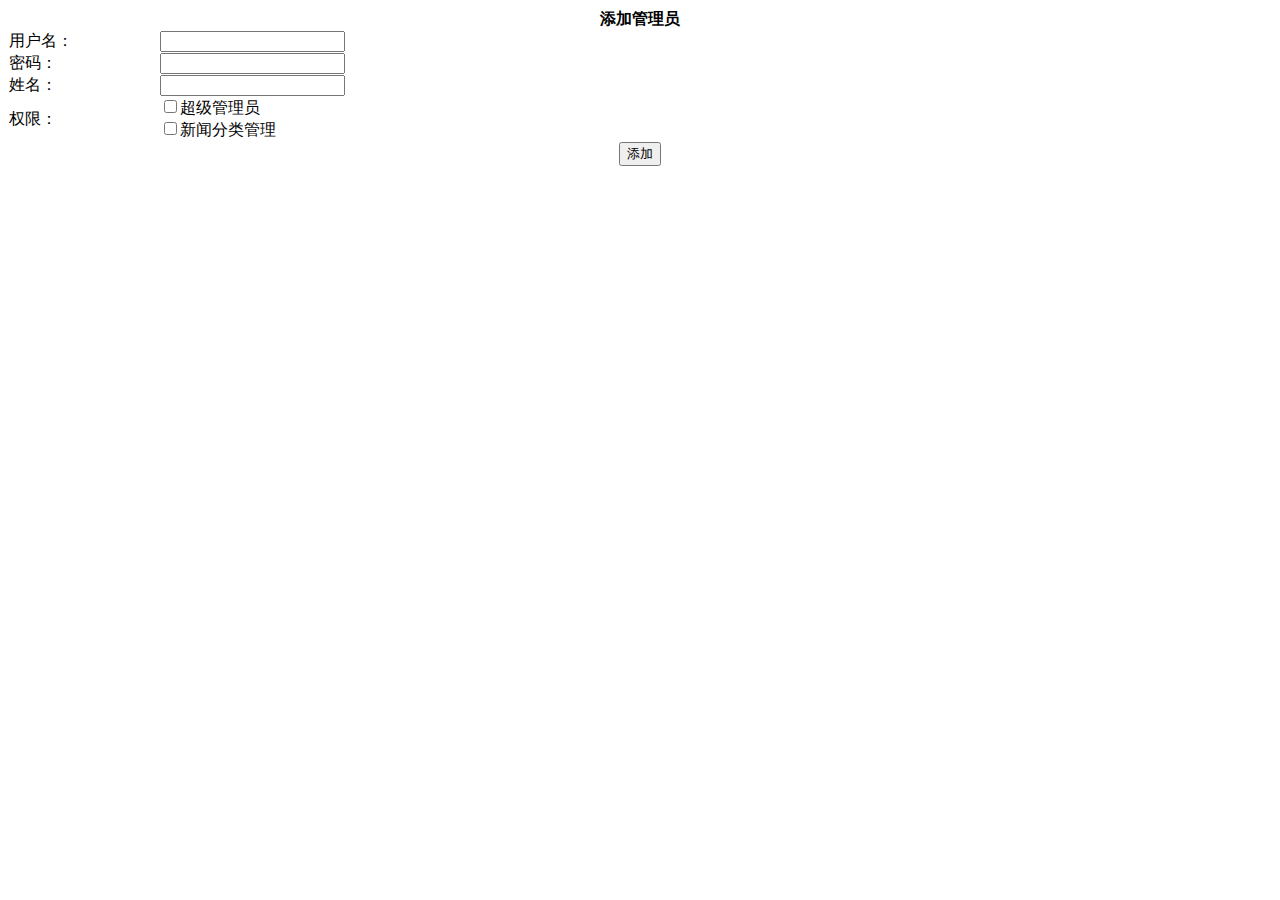
==== Apps/Admin/View/Admins/add.html @ ab258a7f "初始化提交" ====
<!DOCTYPE html PUBLIC "-//W3C//DTD HTML 4.01 Transitional//EN" "http://www.w3.org/TR/html4/loose.dtd">
<html>
<head>
<meta http-equiv="Content-Type" content="text/html; charset=UTF-8">
<title>添加管理员</title>
<link rel="stylesheet" type="text/css" href="__PUBLIC__/Admin/css/admin.css" media="all">
<script type="text/javascript" src="__PUBLIC__/Admin/js/jquery.js"></script>
</head>
<body>

<div class="content">
<form action="{:U('insert')}" method="post" onsubmit="return checkFrom( )">
<input type="hidden" name="a_permission" id="a_permission"  />
	<table cellpadding="0" cellspacing="1" border="0" width="100%" class="sinbox">
		<tr>
			<th colspan="2">添加管理员</th>
		</tr>
		<tr>
			<td width="150px">用户名：</td>
			<td><input type="text" name="a_loginname" id="a_loginname"></td>
		</tr>
		<tr>
			<td width="150px">密码：</td>
			<td><input type="password" name="a_password" id="a_password"></td>
		</tr>
		<tr>
			<td width="150px">姓名：</td>
			<td><input type="text" name="a_name" id="a_name" ></td>
		</tr>
		<tr>
			<td width="150px">权限：</td>
			<td id="permission">
				<input type="checkbox" value="superadmin" name="superadmin" id="superadmin"/>超级管理员 <br/>
		    	<input type="checkbox" value="category" name="category" id="category" />新闻分类管理 <br/>
			</td>
		</tr>
		<tr>
			<td colspan="2" align="center"><input type="submit" class="save_but" value="添加" /></td>
		</tr>
	</table>
</form>
</div>
<script type="text/javascript">
	function checkFrom( ){
		if( $('#a_loginname').val() == '' ){
			alert('用户名不能空');
			return false;
		}
		if( $('#a_name').val() == '' ){
			alert('姓名不能空');
			return false;
		}
		var per = new Array();
		var pnum = 0;
		$('#permission input').each(function(i){
			if( $(this).attr('checked') == true ){
				per.push( $(this).val() );
				pnum++;
			}
		})
		if( pnum==0 ){
			alert('请选择一个权限');
			return false;
		} else {
			$('#a_permission').val( per.join(',') );
		}
		return true;
	}

	var permission = $('#a_permission').val().split(',');
	for( var i=0; i<permission.length; i++ ){
		if( permission[i] != '' ){
			$('#'+permission[i]).attr('checked',true);
		}
	}
		
</script>
</body>
</html>
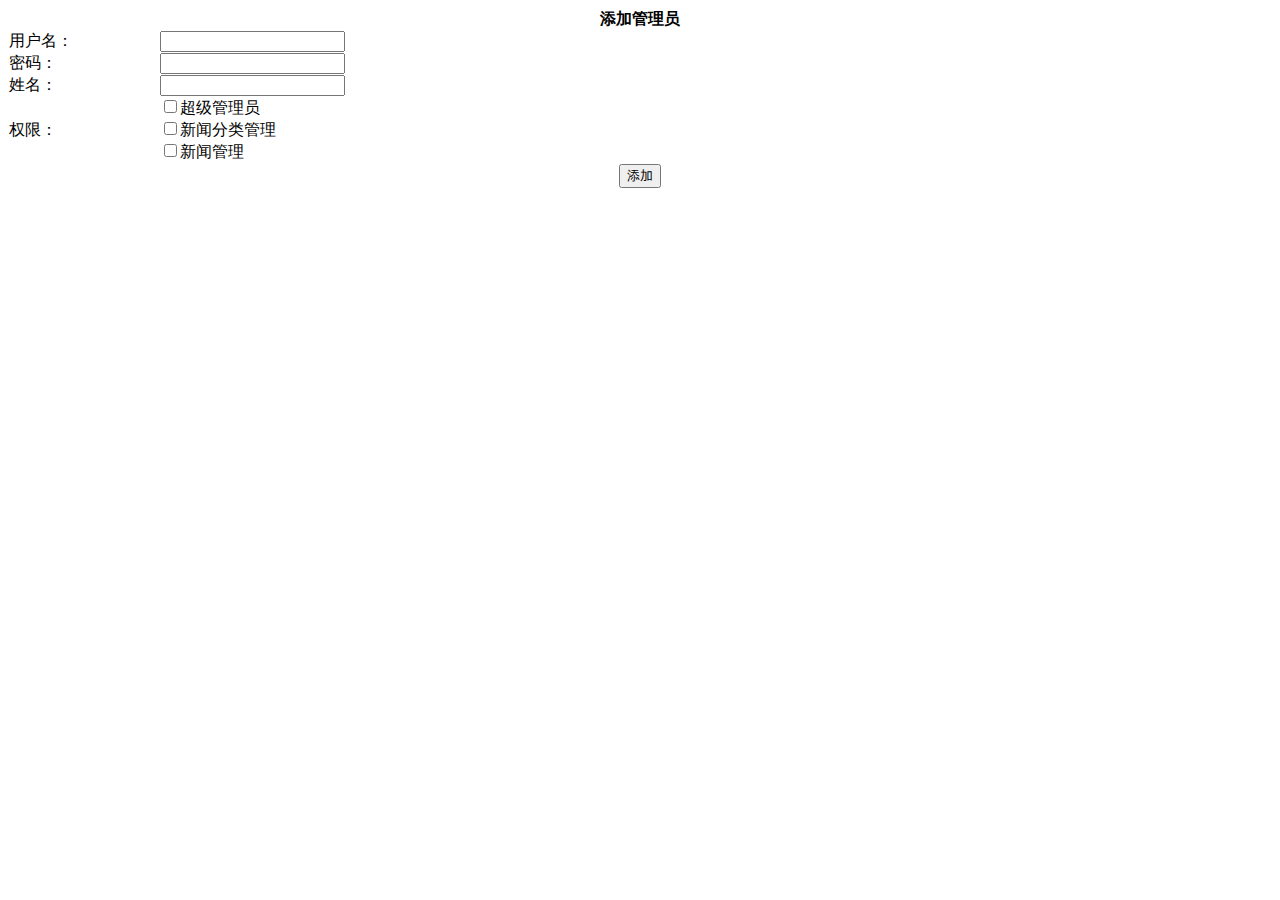
==== commit b611d577: "完整了管理权限" ====
--- a/Apps/Admin/View/Admins/add.html
+++ b/Apps/Admin/View/Admins/add.html
@@ -32,6 +32,7 @@
 			<td id="permission">
 				<input type="checkbox" value="superadmin" name="superadmin" id="superadmin"/>超级管理员 <br/>
 		    	<input type="checkbox" value="category" name="category" id="category" />新闻分类管理 <br/>
+		    	<input type="checkbox" value="news" name="news" id="news" />新闻管理 <br/>
 			</td>
 		</tr>
 		<tr>
